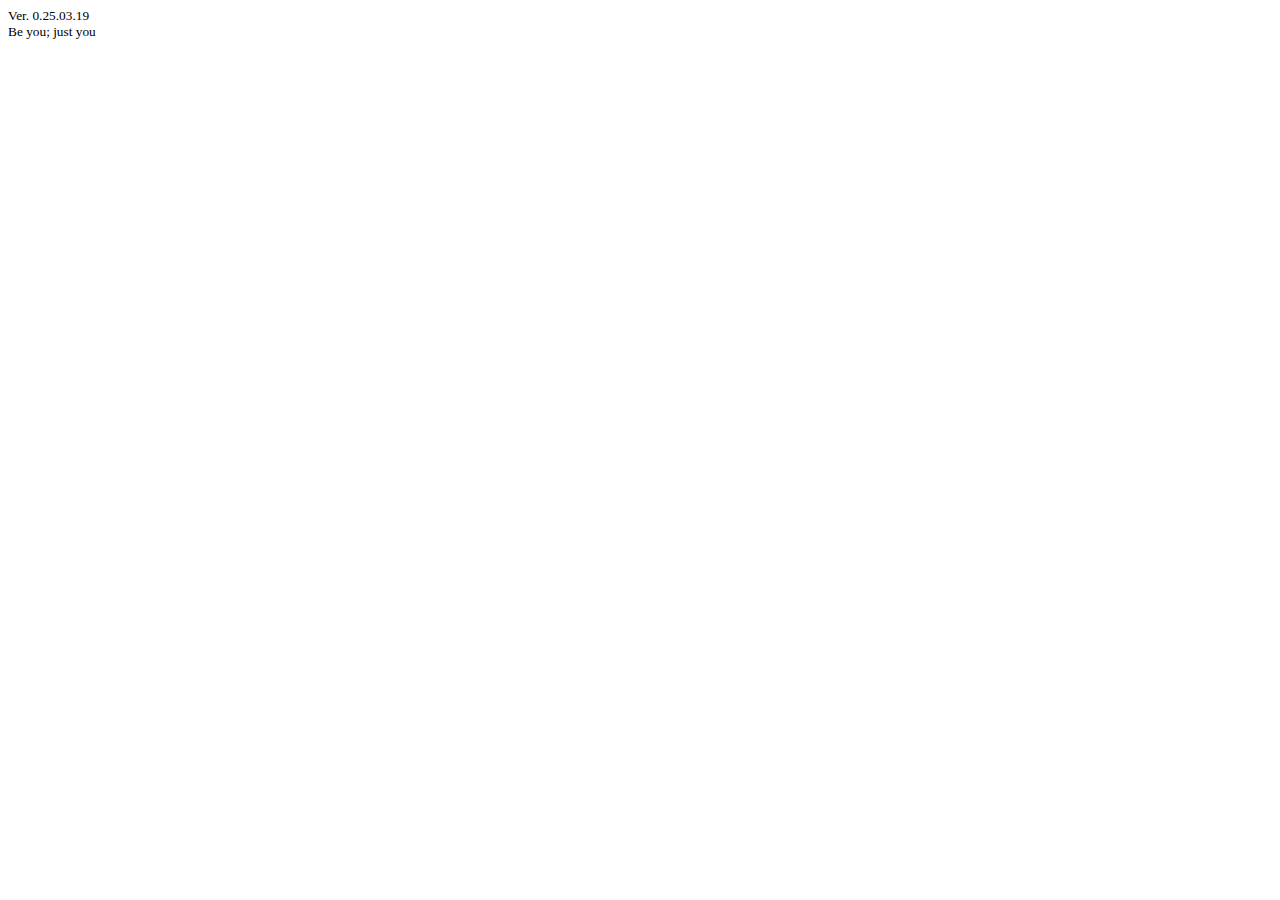
==== index.html @ e8872fc9 "Adds version number and slogan into game footer" ====
<!DOCTYPE html>
<html lang="en">
    <head>
        <meta charset="UTF-8">
        <meta http-equiv="X-UA-Compatible" content="IE=edge">
        <meta name="viewport" content="width=device-width, initial-scale=1.0">
    
        <meta name="author" content="Just Jeo" />    
        <meta name="description" content="A game where players try to guess if their number is higher or lower than the computer's card.">
    
        <!-- Favicon icon -->
        <link rel="icon" type="image/png" href="favicon.png">  
    
        <!-- Document Title -->
         <title>Jeo's Higher Or Lower Game</title>
    
        <!-- File Connections -->
        <link rel="stylesheet" href="main.css">
    
        <!-- AYO! This is Jeo! -->
    </head>
<body>
    <section id="version-number-and-slogan" class="text-center">
        <small>Ver. 0.25.03.19</small>
        <small>Be you; just you</small>
    </section>
</body>
</html>
---- main.css ----
/* Version Number & Slogan */
#version-number-and-slogan small {
    display: block;
}
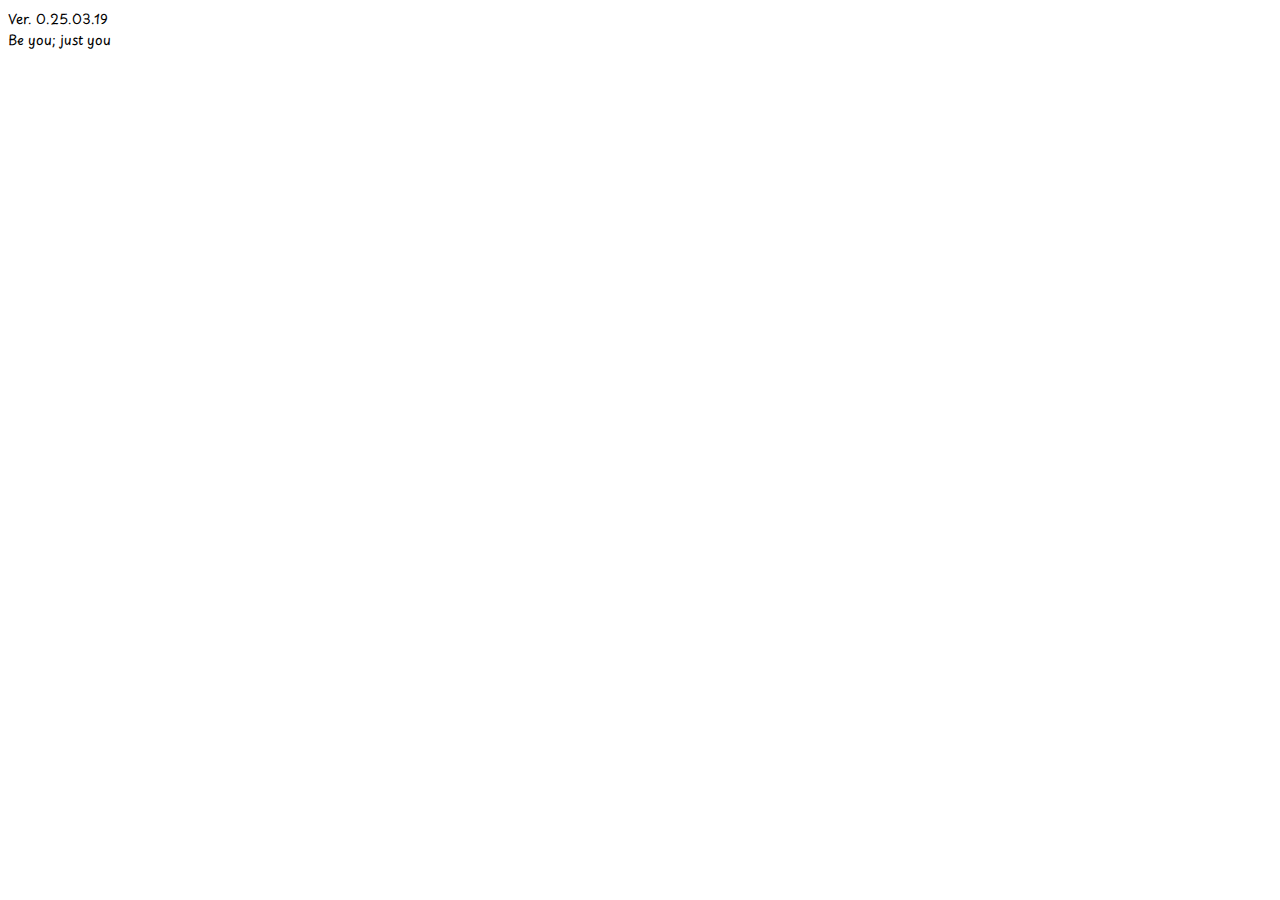
==== commit 57480932: "Adds font family to entire project for styling" ====
--- a/index.html
+++ b/index.html
@@ -16,6 +16,11 @@
     
         <!-- File Connections -->
         <link rel="stylesheet" href="main.css">
+
+        <!-- Font Family -->
+        <link rel="preconnect" href="https://fonts.googleapis.com">
+        <link rel="preconnect" href="https://fonts.gstatic.com" crossorigin>
+        <link href="https://fonts.googleapis.com/css2?family=Playpen+Sans" rel="stylesheet">
     
         <!-- AYO! This is Jeo! -->
     </head>
--- a/main.css
+++ b/main.css
@@ -1,3 +1,8 @@
+/* ~~~~~~~~~~ General ~~~~~~~~~~ */
+* {
+    font-family: 'Playpen Sans', cursive;
+}
+
 /* Version Number & Slogan */
 #version-number-and-slogan small {
     display: block;
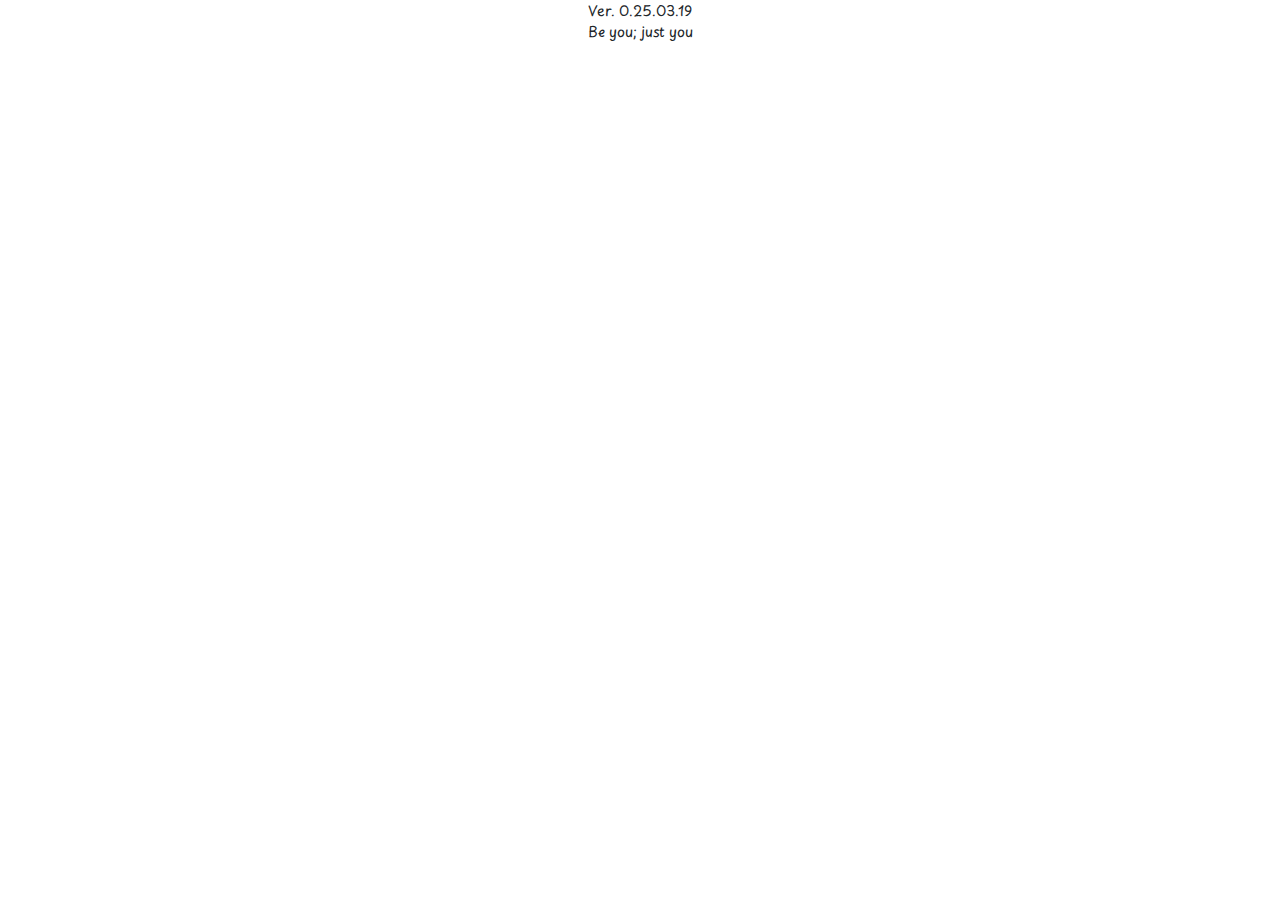
==== commit ab4861fa: "Adds Bootstrap 5.3 to project." ====
--- a/index.html
+++ b/index.html
@@ -21,13 +21,19 @@
         <link rel="preconnect" href="https://fonts.googleapis.com">
         <link rel="preconnect" href="https://fonts.gstatic.com" crossorigin>
         <link href="https://fonts.googleapis.com/css2?family=Playpen+Sans" rel="stylesheet">
+
+        <!-- Bootstrap Ver 5.3 -->
+        <link href="https://cdn.jsdelivr.net/npm/bootstrap@5.3.3/dist/css/bootstrap.min.css" rel="stylesheet" integrity="sha384-QWTKZyjpPEjISv5WaRU9OFeRpok6YctnYmDr5pNlyT2bRjXh0JMhjY6hW+ALEwIH" crossorigin="anonymous">
     
         <!-- AYO! This is Jeo! -->
     </head>
-<body>
-    <section id="version-number-and-slogan" class="text-center">
-        <small>Ver. 0.25.03.19</small>
-        <small>Be you; just you</small>
-    </section>
-</body>
+    <body>
+        <section id="version-number-and-slogan" class="text-center">
+            <small>Ver. 0.25.03.19</small>
+            <small>Be you; just you</small>
+        </section>
+
+        <!-- Bootstrap JS -->
+        <script src="https://cdn.jsdelivr.net/npm/bootstrap@5.3.3/dist/js/bootstrap.bundle.min.js" integrity="sha384-YvpcrYf0tY3lHB60NNkmXc5s9fDVZLESaAA55NDzOxhy9GkcIdslK1eN7N6jIeHz" crossorigin="anonymous"></script>
+    </body>
 </html>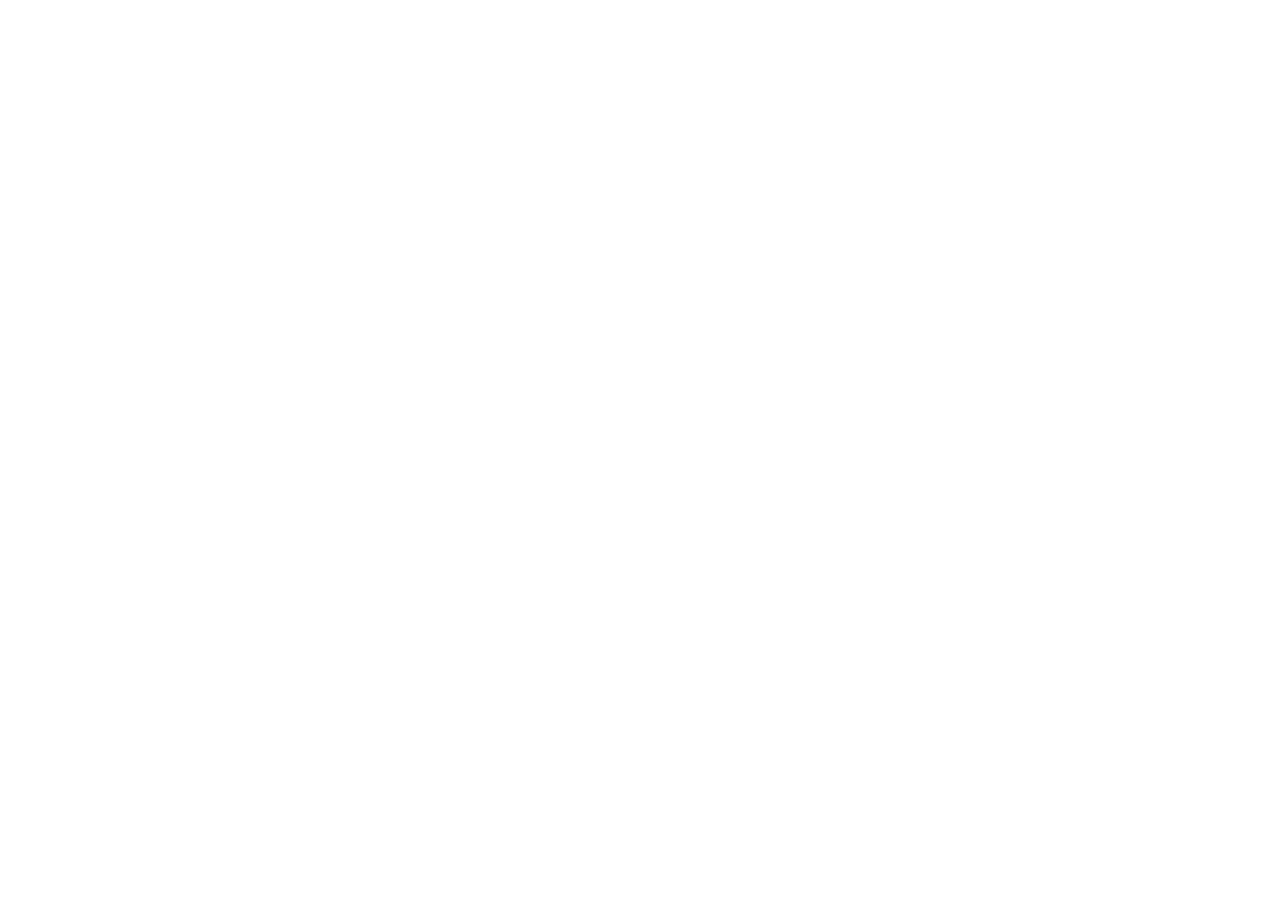
==== commit a3296d93: "Converts initial .php files to .html files." ====
--- a/index.html
+++ b/index.html
@@ -1,39 +1,16 @@
 <!DOCTYPE html>
 <html lang="en">
-    <head>
-        <meta charset="UTF-8">
-        <meta http-equiv="X-UA-Compatible" content="IE=edge">
-        <meta name="viewport" content="width=device-width, initial-scale=1.0">
-    
-        <meta name="author" content="Just Jeo" />    
-        <meta name="description" content="A game where players try to guess if their number is higher or lower than the computer's card.">
-    
-        <!-- Favicon icon -->
-        <link rel="icon" type="image/png" href="favicon.png">  
-    
-        <!-- Document Title -->
-         <title>Jeo's Higher Or Lower Game</title>
-    
-        <!-- File Connections -->
-        <link rel="stylesheet" href="main.css">
-
-        <!-- Font Family -->
-        <link rel="preconnect" href="https://fonts.googleapis.com">
-        <link rel="preconnect" href="https://fonts.gstatic.com" crossorigin>
-        <link href="https://fonts.googleapis.com/css2?family=Playpen+Sans" rel="stylesheet">
-
-        <!-- Bootstrap Ver 5.3 -->
-        <link href="https://cdn.jsdelivr.net/npm/bootstrap@5.3.3/dist/css/bootstrap.min.css" rel="stylesheet" integrity="sha384-QWTKZyjpPEjISv5WaRU9OFeRpok6YctnYmDr5pNlyT2bRjXh0JMhjY6hW+ALEwIH" crossorigin="anonymous">
-    
-        <!-- AYO! This is Jeo! -->
+    <head id="html_head">
+        <script src="js/game.js"></script>
     </head>
     <body>
-        <section id="version-number-and-slogan" class="text-center">
-            <small>Ver. 0.25.03.19</small>
-            <small>Be you; just you</small>
-        </section>
+        <!-- Content -->
+        <div id="game_content"></div>
 
-        <!-- Bootstrap JS -->
-        <script src="https://cdn.jsdelivr.net/npm/bootstrap@5.3.3/dist/js/bootstrap.bundle.min.js" integrity="sha384-YvpcrYf0tY3lHB60NNkmXc5s9fDVZLESaAA55NDzOxhy9GkcIdslK1eN7N6jIeHz" crossorigin="anonymous"></script>
+        <!-- Footer -->
+        <footer id="footer"></footer>
+
+        <!-- End Scripts -->
+        <div ></div>
     </body>
 </html>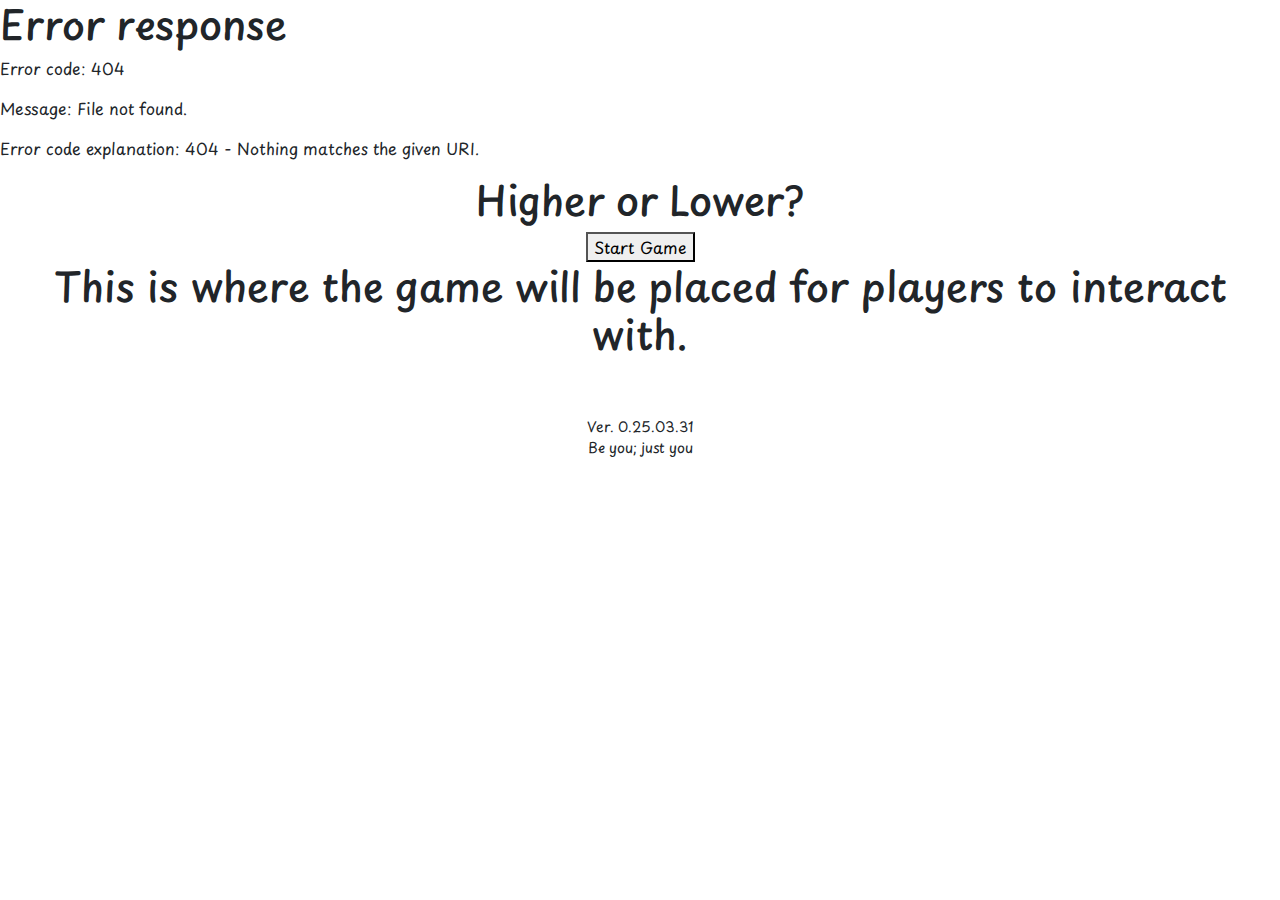
==== commit 0c6723bf: "Sets up fetch request to nav.html." ====
--- a/index.html
+++ b/index.html
@@ -4,6 +4,9 @@
         <script src="js/game.js"></script>
     </head>
     <body>
+        <!-- Nav -->
+        <div id="nav"></div>
+
         <!-- Content -->
         <div id="game_content"></div>
 
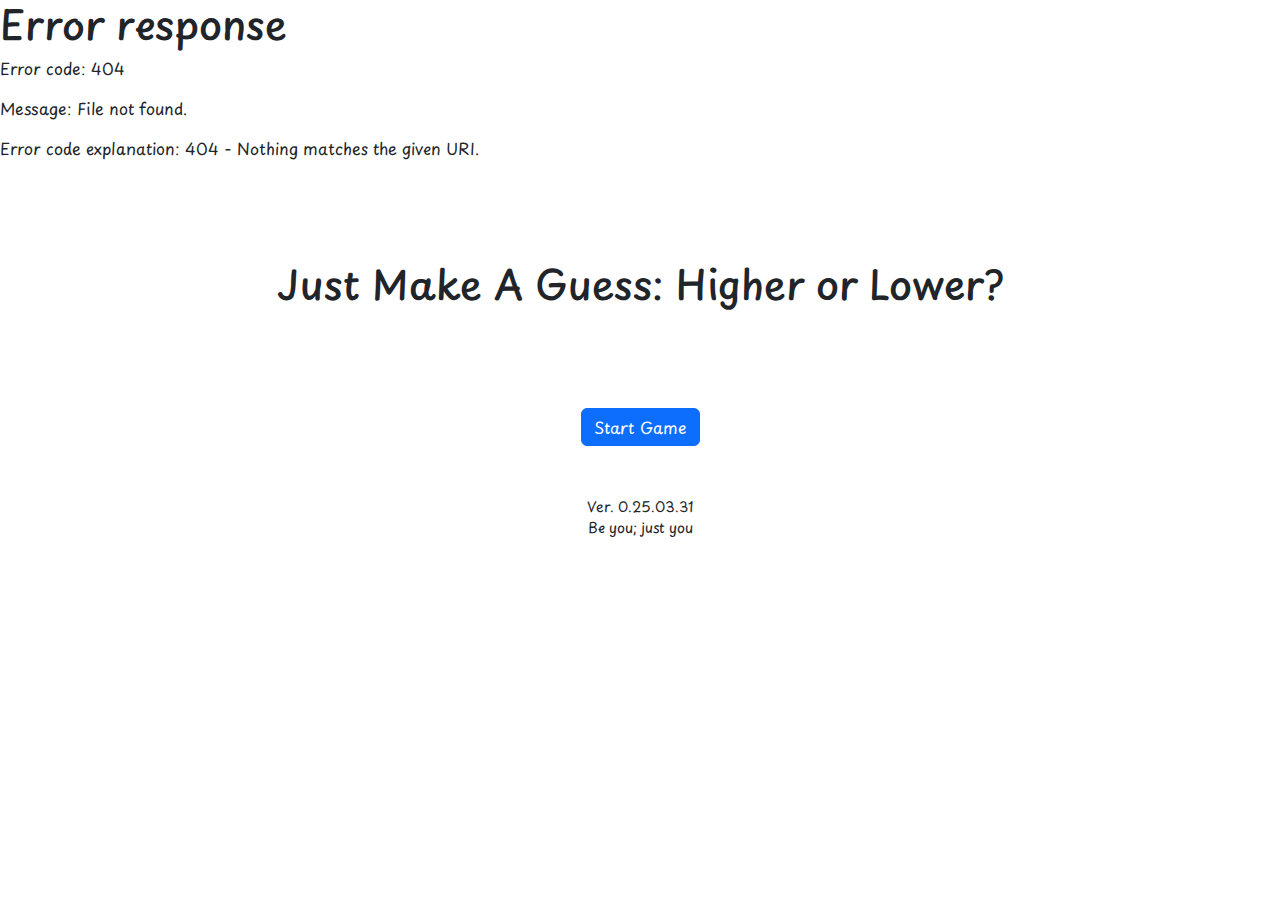
==== commit 7614668c: "Creates game_logic.js file to separate js for fetching and js for game logic. Moves game logic from " ====
--- a/index.html
+++ b/index.html
@@ -2,6 +2,7 @@
 <html lang="en">
     <head id="html_head">
         <script src="js/game.js"></script>
+        <script src="js/game_logic.js"></script>
     </head>
     <body>
         <!-- Nav -->
